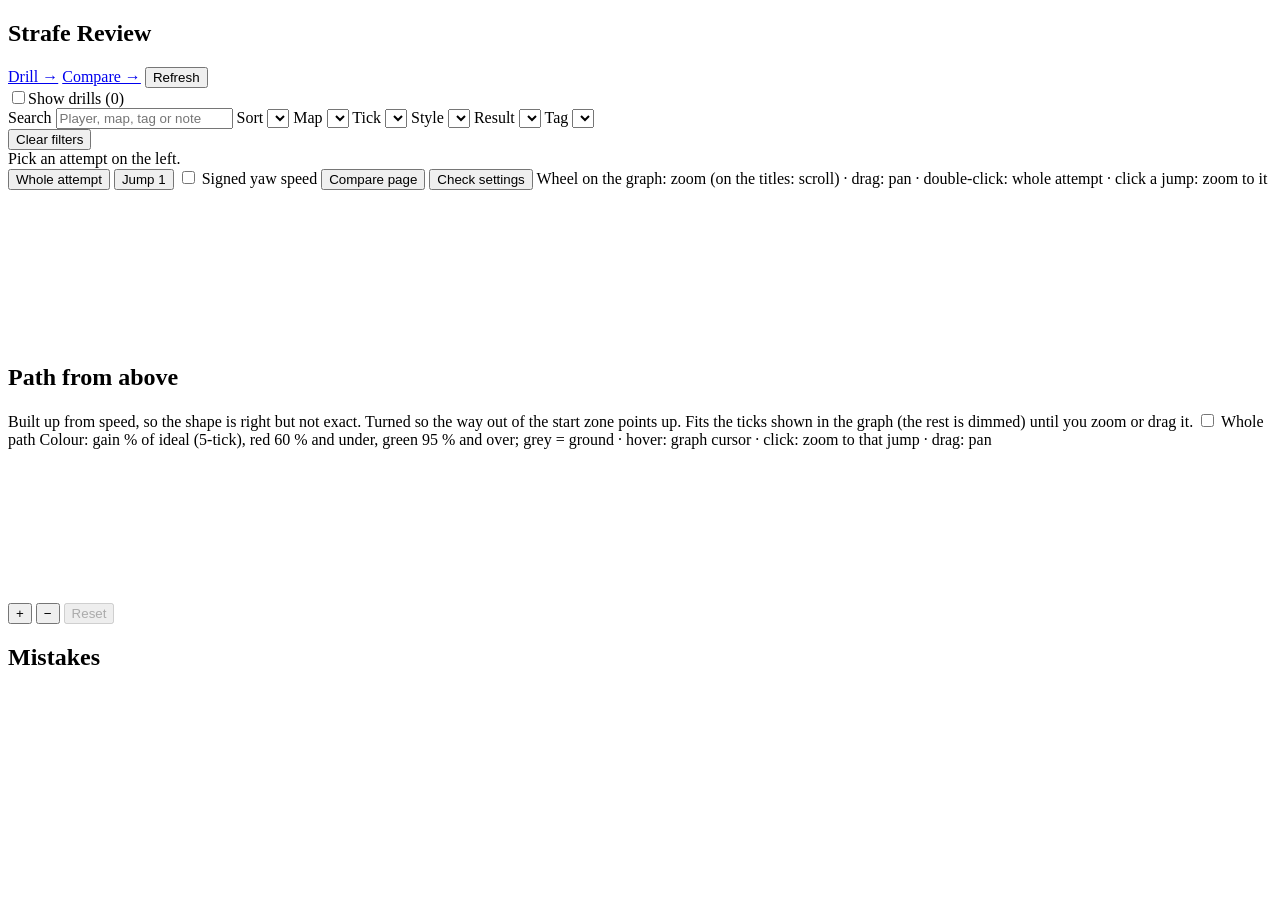
==== viewer/static/index.html @ 732f7a64 "feat(viewer): sort and search the recording lists Main page sidebar and /compare picker share static" ====
<!DOCTYPE html>
<html lang="en">
<head>
<meta charset="utf-8">
<title>Strafe Review</title>
<link rel="stylesheet" href="/static/style.css">
</head>
<body>
<aside id="side">
	<div class="side-head">
		<h1>Strafe Review</h1>
		<a class="drill-link" href="/drill" title="Jump 1 of every attempt, stacked and side by side">Drill →</a>
		<a class="drill-link" href="/compare" title="2 to 4 recordings side by side, with stats">Compare →</a>
		<button id="refresh" title="Load the attempt list again">Refresh</button>
	</div>
	<label class="drill-toggle" title="Drills: own attempts that didn't finish and landed 7 jumps or fewer. The drill page always uses them.">
		<input type="checkbox" id="show-drills"><span>Show drills (<span id="drill-count">0</span>)</span>
	</label>
	<div id="filters">
		<label class="f-wide">Search <input id="f-search" type="search" placeholder="Player, map, tag or note" title="Every word must match the player, map, a tag or the note"></label>
		<label class="f-wide">Sort <select id="f-sort" title="Order inside each map. Recordings without the value go last."></select></label>
		<label>Map <select id="f-map"></select></label>
		<label>Tick <select id="f-tick"></select></label>
		<label>Style <select id="f-style"></select></label>
		<label>Result <select id="f-result"></select></label>
		<label>Tag <select id="f-tag"></select></label>
		<div class="f-foot"><span id="f-count" class="muted"></span><button id="f-clear" title="Show every attempt again">Clear filters</button></div>
	</div>
	<div id="list"></div>
</aside>
<main id="main">
	<header id="head"><span class="muted">Pick an attempt on the left.</span></header>
	<div id="meta" hidden>
		<div id="tags"></div>
		<input id="tag-add" list="tag-list" maxlength="40" placeholder="Add tag, Enter" title="Type a tag and press Enter; pick an old one from the list">
		<datalist id="tag-list"></datalist>
		<input id="note" maxlength="2000" placeholder="Note (e.g. new sens), saved when you press Enter or click away">
		<span id="meta-status" class="hint"></span>
	</div>
	<section id="run-stats" hidden>
		<div class="sec-head">
			<h2>Run stats</h2>
			<span id="rs-note" class="muted"></span>
			<span class="hint">Timer start to run end, jumps 1+ · hover a stat for what it means · underlined: click to zoom there</span>
		</div>
		<div id="rs-body"></div>
		<div id="rs-tip" hidden></div>
	</section>
	<div id="toolbar">
		<button id="whole">Whole attempt</button>
		<button id="jump1">Jump 1</button>
		<label class="cmp" title="Yaw speed lane with the turn direction kept: up = turning left, down = turning right, like the drill page"><input type="checkbox" id="yaw-signed"> Signed yaw speed</label>
		<button id="to-compare" title="Open the compare page with this attempt as the reference">Compare page</button>
		<button id="checks-btn" title="Turn checks on or off and set their thresholds">Check settings</button>
		<span class="hint">Wheel on the graph: zoom (on the titles: scroll) · drag: pan · double-click: whole attempt · click a jump: zoom to it</span>
		<section id="settings" hidden>
			<div class="sec-head">
				<h2>Check settings</h2>
				<span class="muted">Saved in this browser. Only changed values are kept, so new defaults still arrive.</span>
				<label class="cmp" title="Your mouse DPI, for turning degrees into centimetres of mouse movement (shared with the drill page)">Mouse DPI <input id="dpi" type="number" min="100" max="64000" step="50" placeholder="e.g. 800"></label>
				<span id="cm360" class="hint"></span>
				<label class="cmp" title="Going back to a sens used before is tagged &quot;old sens&quot; (for 24 h) only after this many attempts at other sens values">Old sens after <input id="auto-old" type="number" min="0" max="10000" step="5"> attempts away</label>
				<button id="reset-checks">Reset all to defaults</button>
				<button id="close-checks" title="Close (Esc)">Close</button>
			</div>
			<div id="settings-list"></div>
		</section>
	</div>
	<div id="readout"></div>
	<div id="plot">
		<canvas id="base"></canvas>
		<canvas id="over"></canvas>
	</div>
	<section id="path-sec">
		<div class="sec-head">
			<h2>Path from above</h2>
			<span id="path-dist" class="path-dist" title="Horizontal distance from the timer start to the run end, and over the ticks shown in the graph (teleports add nothing)"></span>
			<span class="muted">Built up from speed, so the shape is right but not exact. Turned so the way out of the start zone points up. Fits the ticks shown in the graph (the rest is dimmed) until you zoom or drag it.</span>
			<label class="cmp" title="Fit the whole path instead of the ticks shown in the graph"><input type="checkbox" id="path-whole"> Whole path</label>
			<span class="hint">Colour: gain % of ideal (5-tick), red 60 % and under, green 95 % and over; grey = ground · hover: graph cursor · click: zoom to that jump · drag: pan</span>
		</div>
		<div id="path-box">
			<canvas id="path-base"></canvas>
			<canvas id="path-over"></canvas>
			<div class="path-zoom">
				<button id="path-in" title="Zoom in">+</button>
				<button id="path-out" title="Zoom out">−</button>
				<button id="path-reset" title="Back to the fit (follows the graph again)" disabled>Reset</button>
			</div>
		</div>
	</section>
	<section id="mistakes">
		<div class="sec-head"><h2>Mistakes</h2><span id="mistakes-sum" class="muted"></span></div>
		<div id="mistakes-list"></div>
	</section>
</main>
<script src="/static/data.js"></script>
<script src="/static/checks.js"></script>
<script src="/static/stats.js"></script>
<script src="/static/mouse.js"></script>
<script src="/static/runrows.js"></script>
<script src="/static/autotags.js"></script>
<script src="/static/listsort.js"></script>
<script src="/static/app.js"></script>
</body>
</html>
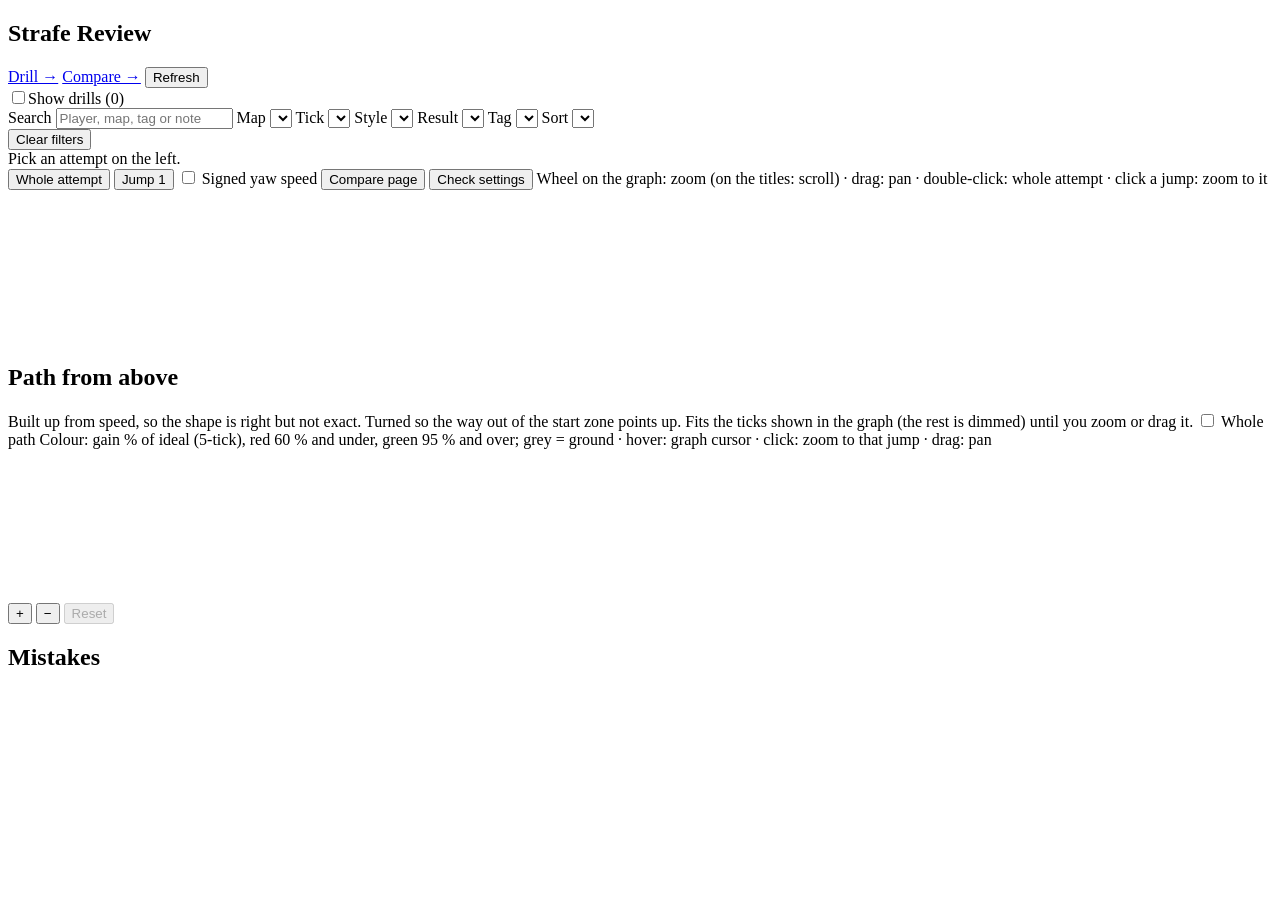
==== commit 86d3089a: "fix(viewer): sort select under the map filter, next to tag Co-Authored-By: Claude Opus 5.5 <noreply@" ====
--- a/viewer/static/index.html
+++ b/viewer/static/index.html
@@ -18,12 +18,12 @@
 	</label>
 	<div id="filters">
 		<label class="f-wide">Search <input id="f-search" type="search" placeholder="Player, map, tag or note" title="Every word must match the player, map, a tag or the note"></label>
-		<label class="f-wide">Sort <select id="f-sort" title="Order inside each map. Recordings without the value go last."></select></label>
 		<label>Map <select id="f-map"></select></label>
 		<label>Tick <select id="f-tick"></select></label>
 		<label>Style <select id="f-style"></select></label>
 		<label>Result <select id="f-result"></select></label>
 		<label>Tag <select id="f-tag"></select></label>
+		<label>Sort <select id="f-sort" title="Order inside each map. Recordings without the value go last."></select></label>
 		<div class="f-foot"><span id="f-count" class="muted"></span><button id="f-clear" title="Show every attempt again">Clear filters</button></div>
 	</div>
 	<div id="list"></div>
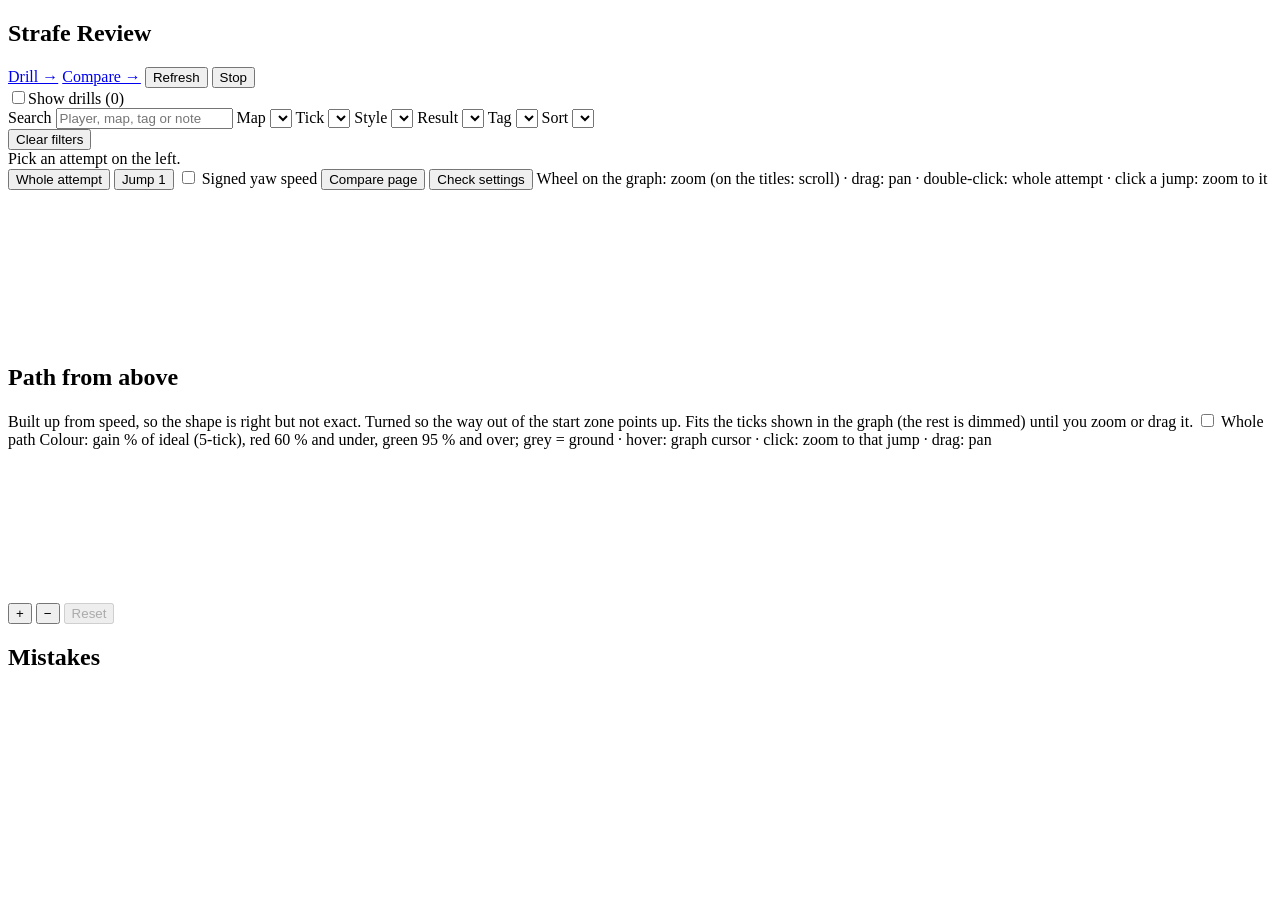
==== commit 64d4cc01: "feat(viewer): Stop button on every page POST /api/stop (own page only) ends the program, so the serv" ====
--- a/viewer/static/index.html
+++ b/viewer/static/index.html
@@ -12,6 +12,7 @@
 		<a class="drill-link" href="/drill" title="Jump 1 of every attempt, stacked and side by side">Drill →</a>
 		<a class="drill-link" href="/compare" title="2 to 4 recordings side by side, with stats">Compare →</a>
 		<button id="refresh" title="Load the attempt list again">Refresh</button>
+		<button class="stop">Stop</button>
 	</div>
 	<label class="drill-toggle" title="Drills: own attempts that didn't finish and landed 7 jumps or fewer. The drill page always uses them.">
 		<input type="checkbox" id="show-drills"><span>Show drills (<span id="drill-count">0</span>)</span>
@@ -101,6 +102,8 @@
 <script src="/static/runrows.js"></script>
 <script src="/static/autotags.js"></script>
 <script src="/static/listsort.js"></script>
+<script src="/static/snap.js"></script>
 <script src="/static/app.js"></script>
+<script src="/static/stop.js"></script>
 </body>
 </html>
